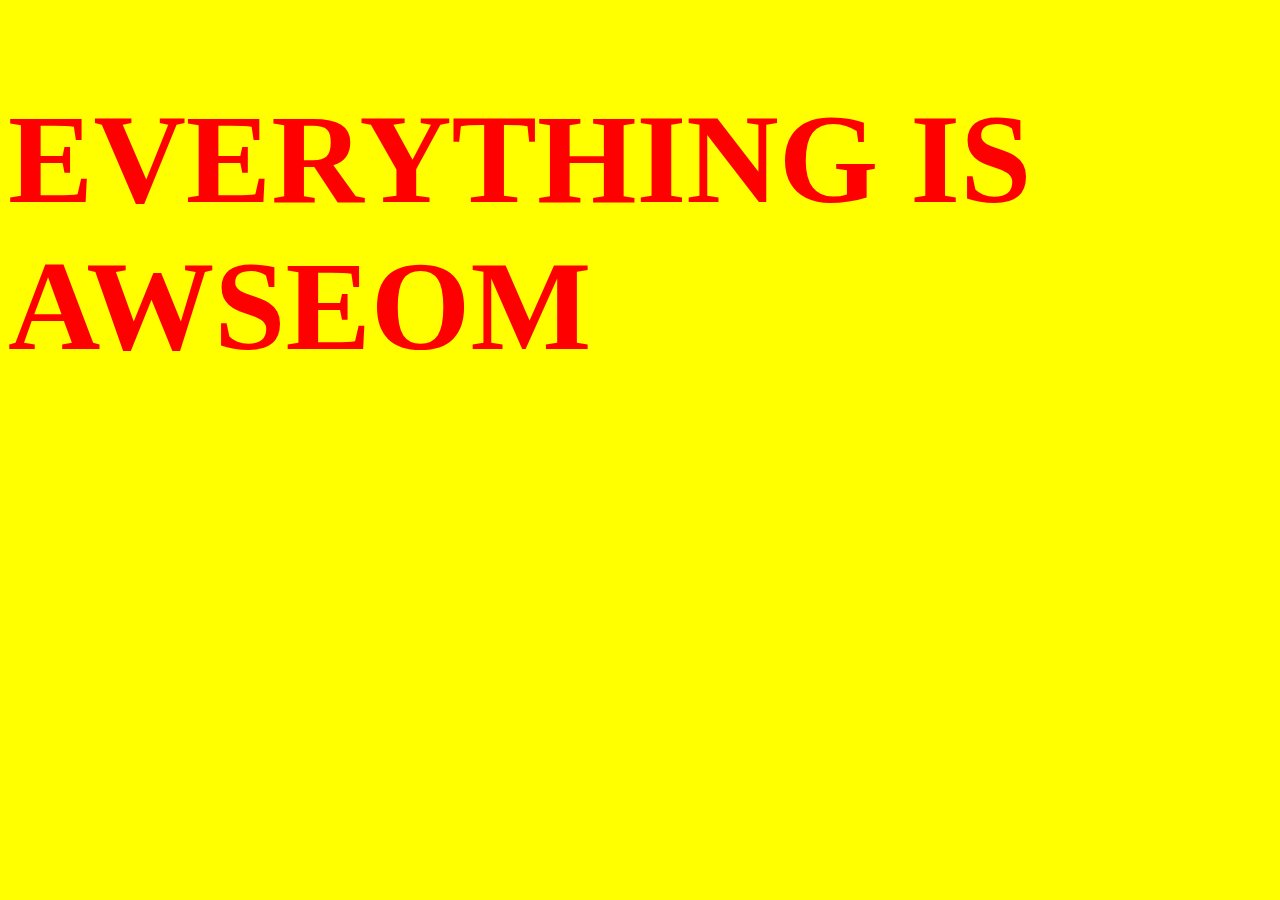
==== new-page.html @ c3b15704 "added Patricks page" ====
<!DOCTYPE html>
<html lang="en">

<head>
    <meta charset="UTF-8">
    <meta name="viewport" content="width=device-width, initial-scale=1.0">
    <title>MANLY PORJECT</title>
    <link rel="stylesheet" href="css/styles.css">
</head>

<body>
    <h1 class="title">EVERYTHING IS AWSEOM</h1>
</body>

</html>
---- css/styles.css ----
body{
    background-color: yellow;
}
h1{
    font-family: cursive;
    font-size: 8rem;
    color: red;
}
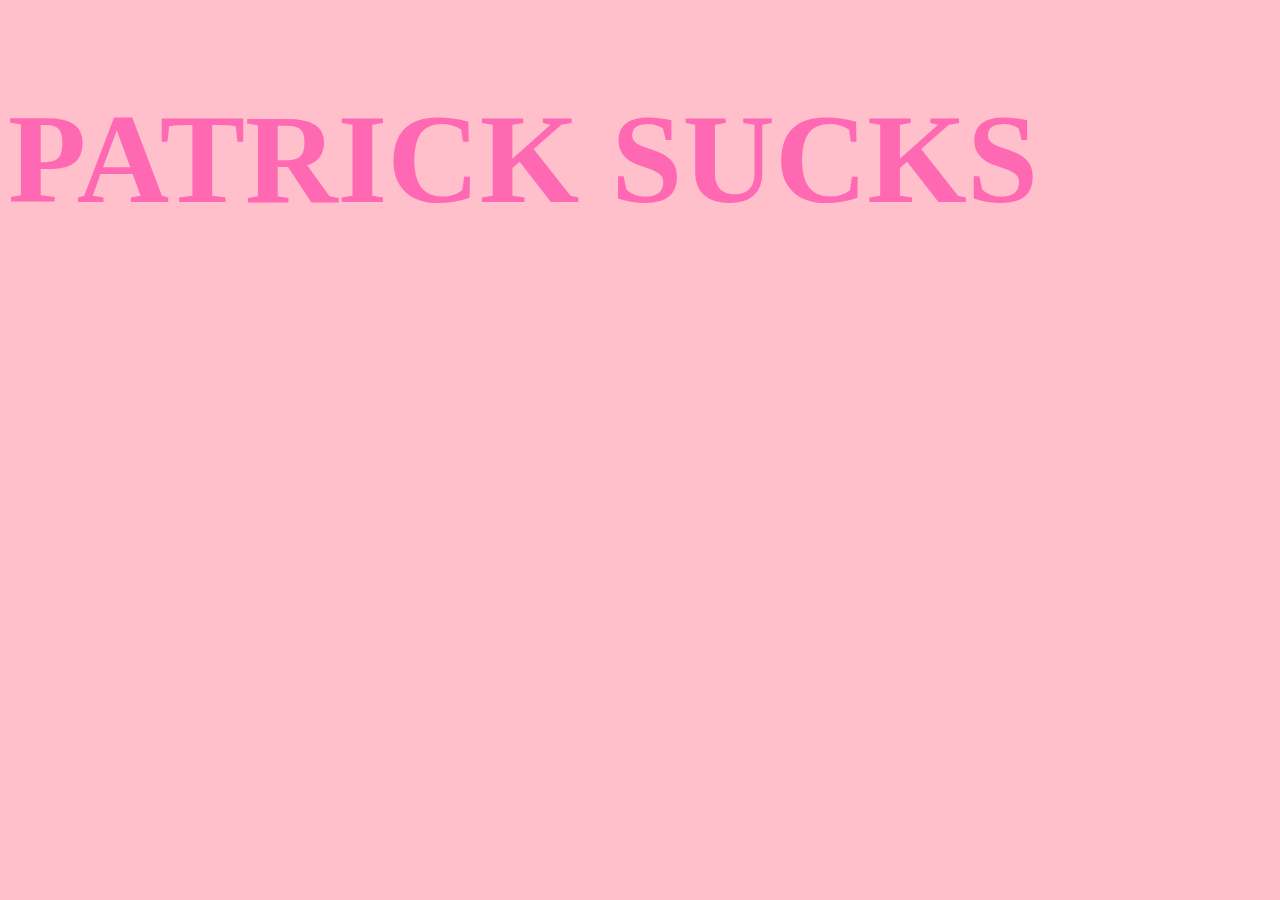
==== commit 51e8652a: "Merge branch 'master' of https://github.com/kevinlqc/group-project" ====
--- a/new-page.html
+++ b/new-page.html
@@ -9,7 +9,7 @@
 </head>
 
 <body>
-    <h1 class="title">EVERYTHING IS AWSEOM</h1>
+    <h1 class="title">PATRICK SUCKS</h1>
 </body>
 
 </html>--- a/css/styles.css
+++ b/css/styles.css
@@ -1,8 +1,8 @@
 body{
-    background-color: yellow;
+    background-color: pink;
 }
 h1{
     font-family: cursive;
     font-size: 8rem;
-    color: red;
+    color: hotpink;
 }